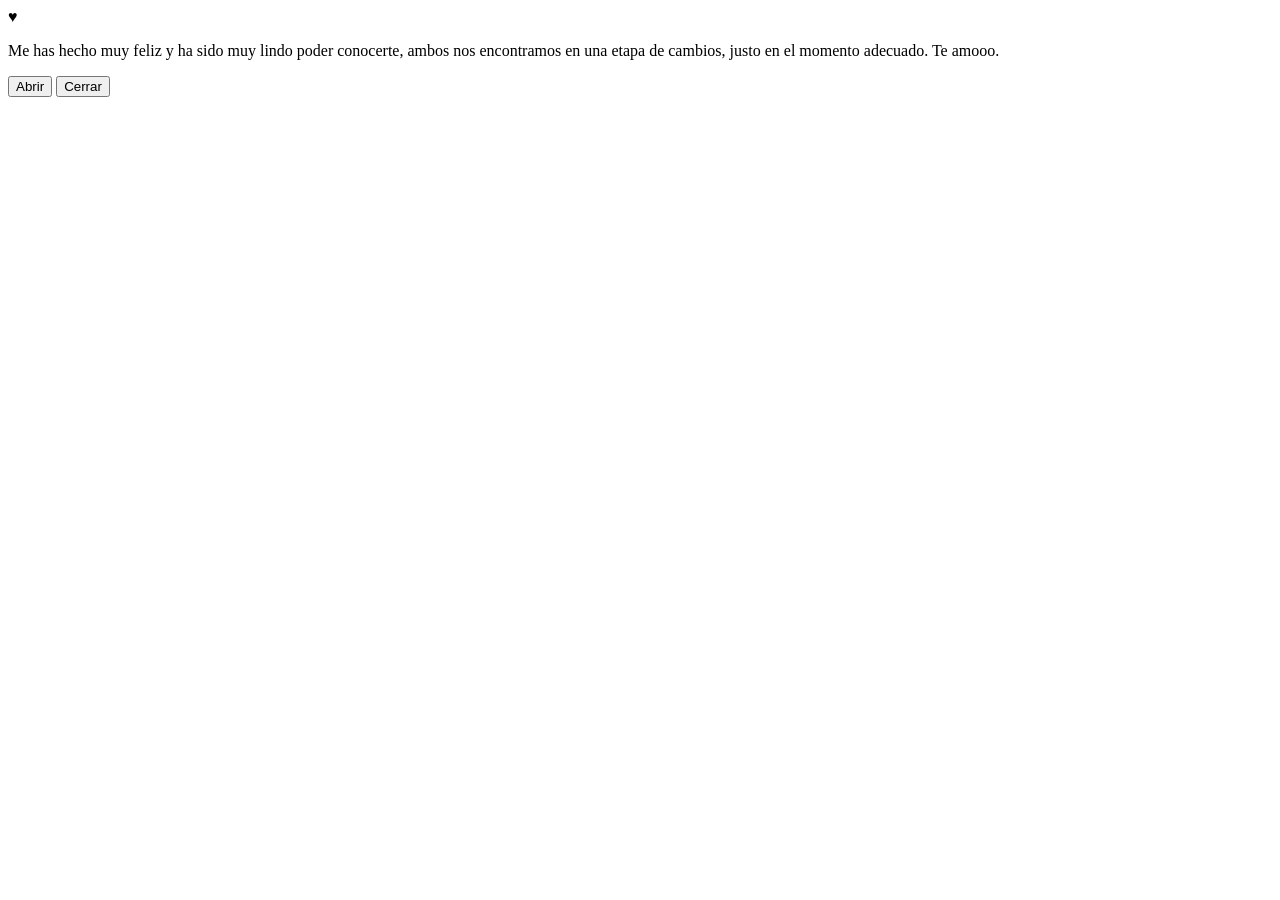
==== carta.html @ 09767882 "commit" ====
<!DOCTYPE html>
<html lang="es">
<head>
  <meta charset="UTF-8">
  <meta name="viewport" content="width=device-width, initial-scale=1.0">
  <title>LoveU</title>
  <link rel="stylesheet" href="style.css">
</head>
<body>
  <main>
    <div class="container-letter">
      <div class="cover"></div>
      <span class="heart">♥</span>
      <p class="paper" id="mainMessage">
        Me has hecho muy feliz y ha sido muy lindo poder conocerte,
        ambos nos encontramos en una etapa de cambios, justo en el 
        momento adecuado. Te amooo.
      </p>
      <div class="letter"></div>
    </div>
    <div class="options">
      <button id="open">Abrir</button>
      <button id="close">Cerrar</button>
    </div>
  </main>
  <script src="script.js"></script>
</body>
</html>
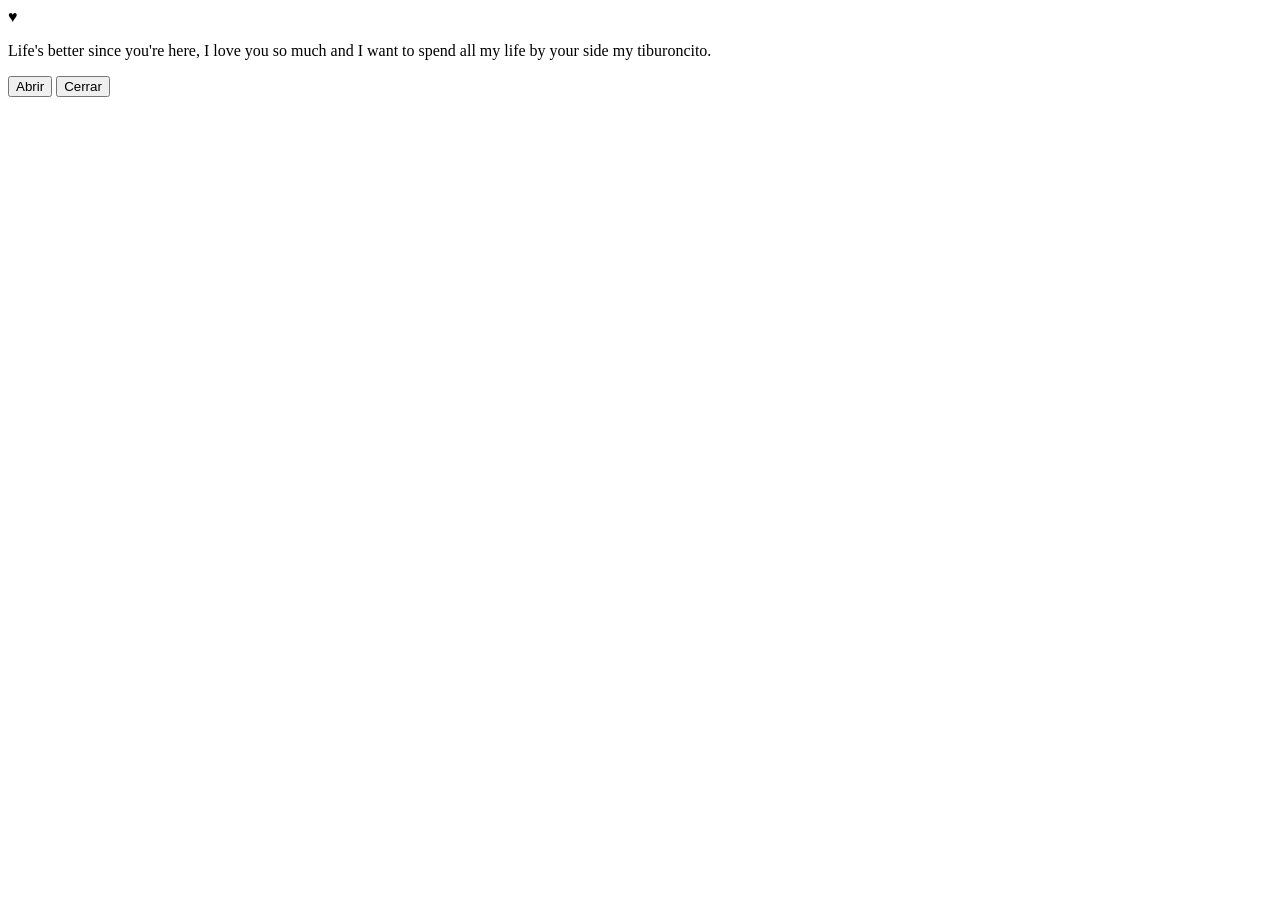
==== commit 6ccd2ace: "commit" ====
--- a/carta.html
+++ b/carta.html
@@ -12,9 +12,7 @@
       <div class="cover"></div>
       <span class="heart">♥</span>
       <p class="paper" id="mainMessage">
-        Me has hecho muy feliz y ha sido muy lindo poder conocerte,
-        ambos nos encontramos en una etapa de cambios, justo en el 
-        momento adecuado. Te amooo.
+        Life's better since you're here, I love you so much and I want to spend all my life by your side my tiburoncito.
       </p>
       <div class="letter"></div>
     </div>
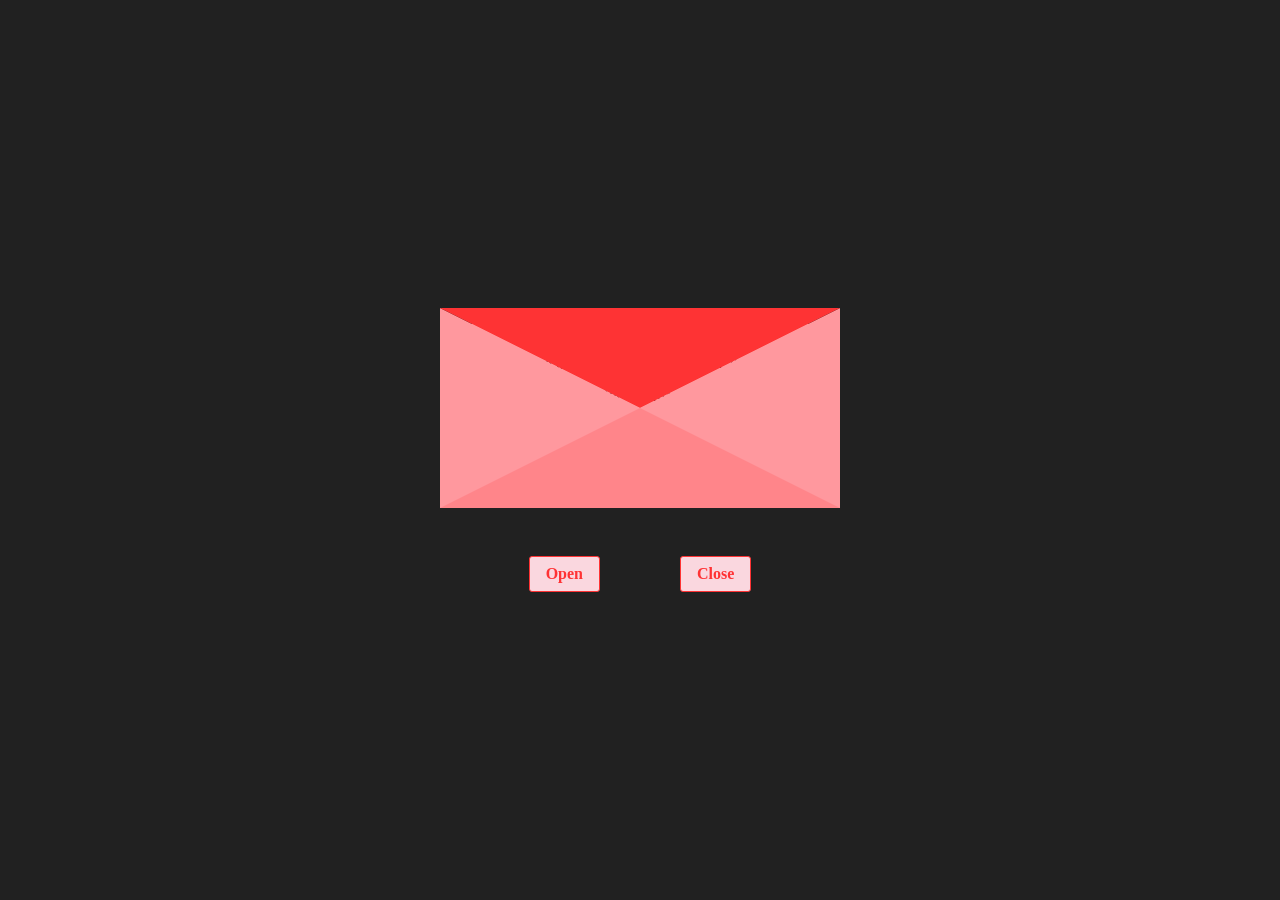
==== commit 401833d7: "c" ====
--- a/carta.html
+++ b/carta.html
@@ -12,13 +12,14 @@
       <div class="cover"></div>
       <span class="heart">♥</span>
       <p class="paper" id="mainMessage">
-        Life's better since you're here, I love you so much and I want to spend all my life by your side my tiburoncito.
+        I love you so much words can't describe it and honestly I can’t imagine my life without you anymore.
+        I want everything with you, today and for the rest of my life. Te amo mi tiburoncito, Thank you for existing.
       </p>
       <div class="letter"></div>
     </div>
     <div class="options">
-      <button id="open">Abrir</button>
-      <button id="close">Cerrar</button>
+      <button id="open">Open</button>
+      <button id="close">Close</button>
     </div>
   </main>
   <script src="script.js"></script>
--- a/style.css
+++ b/style.css
@@ -0,0 +1,163 @@
+/* reset css */
+
+* {
+    min-width: 0;
+    font: inherit;
+  }
+  
+  *,
+  *::before,
+  *::after {
+    box-sizing: border-box;
+  }
+  
+  img,
+  video,
+  svg {
+    display: block;
+    height: auto;
+    max-width: 100%;
+  }
+  
+  body {
+    margin: 0;
+    min-height: 100dvh;
+  }
+  
+  h1,
+  h2,
+  h3 {
+    text-wrap: balance;
+  }
+  
+  p {
+    text-wrap: pretty;
+  }
+
+  
+  body {
+    background-color: #212121;
+  }
+  
+  main {
+    display: flex;
+    flex-direction: column;
+  
+    gap: 3rem;
+    justify-content: center;
+    align-items: center;
+    height: 100vh;
+  }
+  
+  .container-letter {
+    position: relative;
+  }
+  
+  .cover {
+    position: absolute;
+    border-left: 200px solid transparent;
+    border-right: 200px solid transparent;
+    border-top: 100px solid #fe3334;
+    border-bottom: 100px solid transparent;
+  
+    /*  */
+    transition: transform .75s;
+    transform-origin: top;
+  }
+  
+  .paper {
+    position: absolute;
+    padding: 1.5rem;
+    line-height: 2rem;
+    right: 5px;
+    /*  */
+    z-index: -1;
+    background: white;
+    width: 390px;
+    height: 180px;
+  
+    transition: all .75s;
+  }
+  
+  .letter {
+    border-left: 200px solid #ff989e;
+    border-right: 200px solid #ff989e;
+    border-top: 100px solid transparent;
+    border-bottom: 100px solid #ff858a;
+  }
+  
+  .options {
+    display: flex;
+    gap: 5rem;
+  
+    & button {
+      color: #ff3234;
+      font-weight: 600;
+      border-radius: 3px;
+      background: #fad7df;
+      padding: 0.5rem 1rem;
+      border: 1px solid #fe3334;
+      cursor: pointer;
+    }
+  
+    & button:hover {
+      background: #ff989e;
+      color: white;
+    }
+  }
+  
+  .open-cover {
+    transform: rotatex(180deg);
+  }
+  
+  .open-paper {
+    animation: openPaper .5s forwards;
+  }
+  
+  @keyframes openPaper {
+    0% {
+      top: 0;
+    }
+    100% {
+      top: -180px;
+    }
+  }
+  
+  .close-paper {
+    animation: closePaper .5s forwards;
+  }
+  
+  @keyframes closePaper {
+    0% {
+      top: -120px;
+    }
+    100% {
+      top: 0;
+    }
+  }
+  
+  
+  .heart {
+    display: none;
+    position: absolute;
+    top: 25%;
+    left: 46.5%;
+    margin: auto;
+    font-size: 3rem;
+  
+    color: #fe3334;
+  
+    animation: crecer 1s forwards ;
+  }
+  
+  @keyframes crecer {
+    0% {
+      scale: 1;
+      opacity: 1;
+    }
+    100% {
+      scale: 3;
+      opacity: 0;
+  
+    }
+  }
